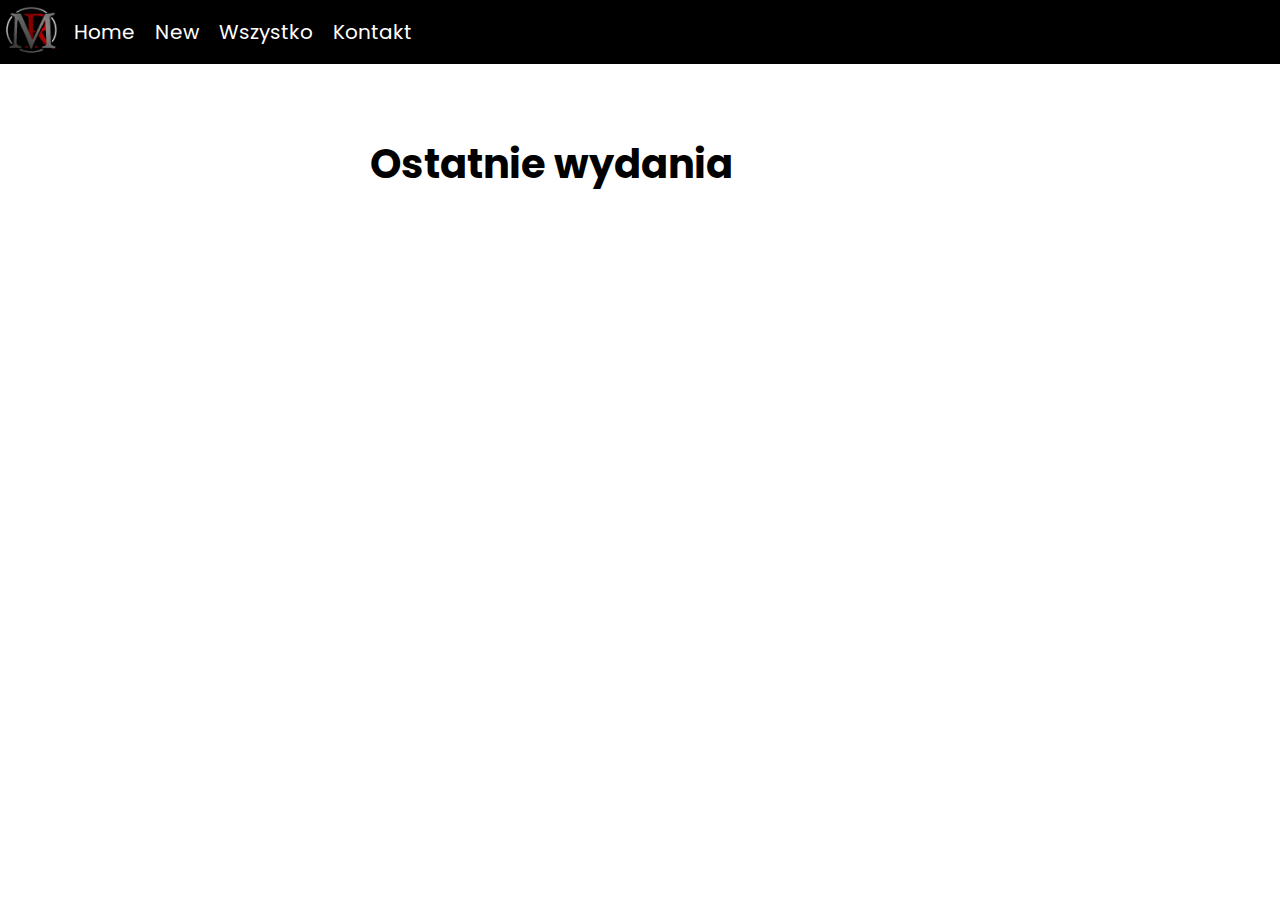
==== Responsive2/home.html @ d7c374b6 "Add files via upload" ====
<!DOCTYPE html>
<html lang="pl">
<head>
    <meta charset="UTF-8">
    <meta name="viewport" content="width=device-width, initial-scale=1.0">
    <script src="https://kit.fontawesome.com/79567c787a.js" crossorigin="anonymous"></script>
    <link rel="preconnect" href="https://fonts.googleapis.com">
<link rel="preconnect" href="https://fonts.gstatic.com" crossorigin>
<link href="https://fonts.googleapis.com/css2?family=Poppins&display=swap" rel="stylesheet">
<link href="https://fonts.googleapis.com/css2?family=Rubik+Wet+Paint&display=swap" rel="stylesheet">
<link href="https://fonts.googleapis.com/css2?family=Delicious+Handrawn&display=swap" rel="stylesheet">
    <link rel="stylesheet" href="style-home.css">
    <title>Responsywny sklep</title>
</head>

<body>

    <div class="menu">
        <img src="mr1.png" alt="">
         <a href="#">Home</a>
         <a href="index.html">New</a>
         <a href="#">Wszystko</a>
         <a href="kontakt.html">Kontakt</a>
    </div>

    <img class="img-baner" src="https://cdn.shopify.com/s/files/1/0620/0229/9104/files/streetwear-banner_1400x.png?v=1647251520" alt="">

    <div class="wrapper">
    
        <div class="last_products">
            <h2>Ostatnie wydania</h2>
        </div>
     
    <div class="products">
        <div class="item1">
            <img class="img-products" src="https://cdn.shopify.com/s/files/1/0554/5033/7485/files/5_8_720x885.png?v=1686964062" alt="">
        </div>
       
        <div class="item1">
            <img class="img-products" src="https://cdn.shopify.com/s/files/1/0554/5033/7485/files/4_7_720x885.png?v=1686962672" alt="">
        </div>
        <div class="item1">
            <img class="img-products" src="https://cdn.shopify.com/s/files/1/0554/5033/7485/files/16_720x885.png?v=1686964094" alt="">
            <p></p>
        </div>
        <div class="item1">
            <img class="img-products" src="https://cdn.shopify.com/s/files/1/0554/5033/7485/files/7_4_720x885.png?v=1686963651" alt="">
            <p></p>
        </div>
        <div class="item1">
            <img class="img-products" src="https://cdn.shopify.com/s/files/1/0554/5033/7485/files/IMG_5268_720x885.png?v=1687029433" alt="">
            <p></p>
        </div>
        <div class="item1">
            <img class="img-products" src="https://cdn.shopify.com/s/files/1/0554/5033/7485/files/IMG_5268_720x885.png?v=1687029433" alt="">
            <p></p>
        </div>
    </div>

</div>
    
</body>
</html>
---- Responsive2/style-home.css ----
*
{
    margin: 0;
    padding: 0;
}
.wrapper
{
    width: 100%;
}
.menu
{
    display: flex;
    width: 100%;
    background-color: rgb(0, 0, 0);
    align-items: center;
}
.menu img
{
    width: 5%;
}
.menu a
{
    text-decoration: none;
    font-size: 20px;
    padding-left: 10px;
    padding-right: 10px;
    color: rgb(255, 255, 255);
    font-family: 'Poppins', sans-serif;
}
.menu a:hover
{
    color: brown;
    transition: 0.4s;
}
.img-baner
{
    display: none;

}
.last_products
{
    width: 100%;
}
.last_products h2
{
    font-size: 40px;
    color: black;
    font-family: 'Poppins', sans-serif;
    padding: 40px 30px 30px;
}
.products
{
    width: 100%;
    display: inline-grid;
    grid-template-columns: auto auto ;
}
.item1
{
    width: 100%;
}
.item1 a
{
    font-size: 16px;
    color: black;
    font-family: 'Poppins', sans-serif;
    padding: 20px 40px 0px;
}
.img-products
{
    width: 100%;
}
@media only screen and (min-width: 500px)
{
    .img-baner
{
    display: block;
    width: 100%;
    padding-bottom: 30px;
}
.wrapper
{
    width: 600px;
    margin: 0 auto;
}
}
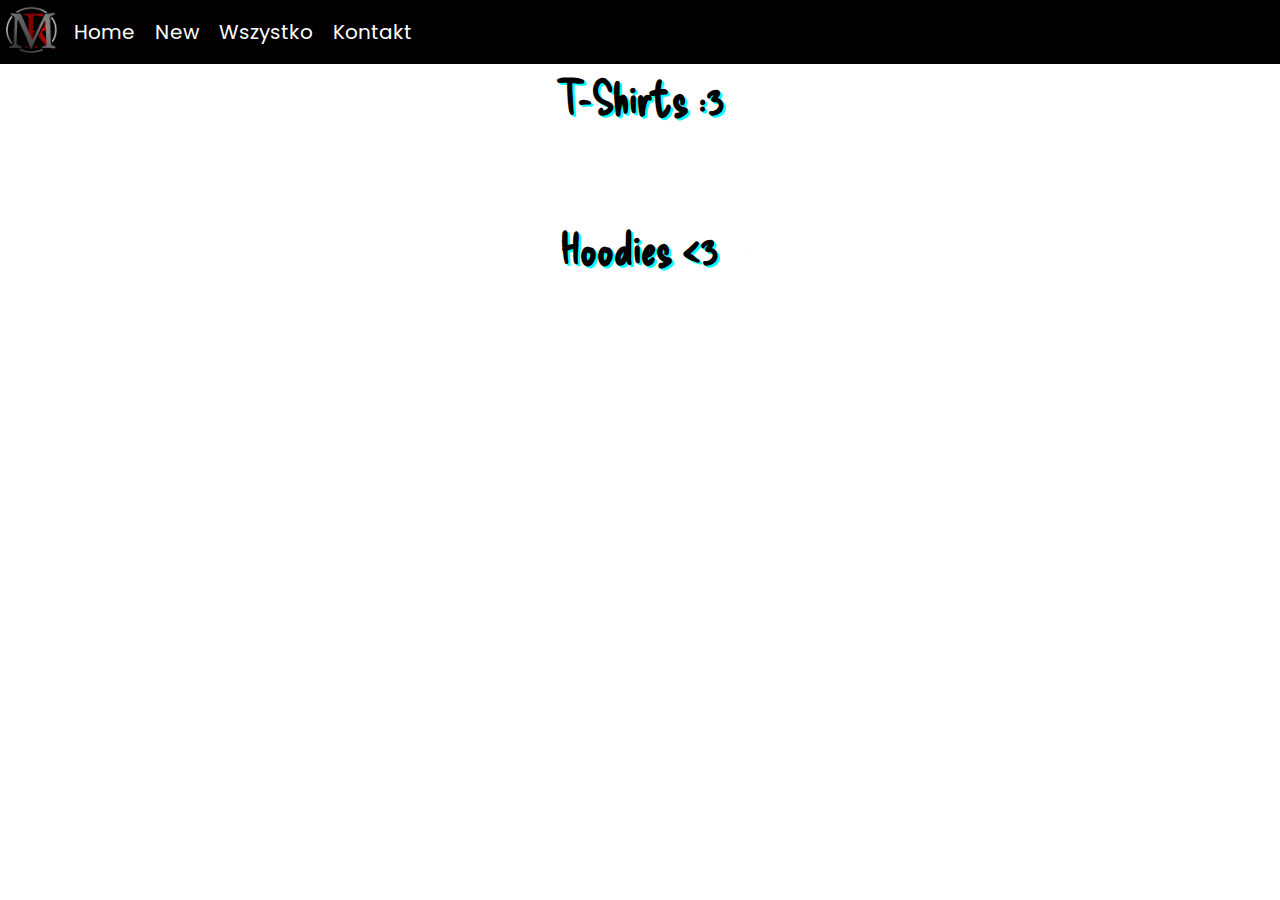
==== commit ba16057e: "Add files via upload" ====
--- a/Responsive2/home.html
+++ b/Responsive2/home.html
@@ -27,8 +27,8 @@
 
     <div class="wrapper">
     
-        <div class="last_products">
-            <h2>Ostatnie wydania</h2>
+        <div class="kategoria">
+            <h2>T-Shirts :3</h2>
         </div>
      
     <div class="products">
@@ -47,8 +47,14 @@
             <img class="img-products" src="https://cdn.shopify.com/s/files/1/0554/5033/7485/files/7_4_720x885.png?v=1686963651" alt="">
             <p></p>
         </div>
+    </div>
+
+    <div class="kategoria">
+        <h2>Hoodies <3</h2>
+    </div>
+    <div class="products">
         <div class="item1">
-            <img class="img-products" src="https://cdn.shopify.com/s/files/1/0554/5033/7485/files/IMG_5268_720x885.png?v=1687029433" alt="">
+            <img class="img-products" src="https://cdn.shopify.com/s/files/1/0554/5033/7485/files/IMG_5252_720x885.png?v=1687029244" alt="">
             <p></p>
         </div>
         <div class="item1">
--- a/Responsive2/style-home.css
+++ b/Responsive2/style-home.css
@@ -9,6 +9,7 @@
 }
 .menu
 {
+    position: fixed;
     display: flex;
     width: 100%;
     background-color: rgb(0, 0, 0);
@@ -37,16 +38,18 @@
     display: none;
 
 }
-.last_products
+.kategoria
 {
     width: 100%;
+    text-align: center;
 }
-.last_products h2
+.kategoria h2
 {
-    font-size: 40px;
+    font-size: 45px;
     color: black;
-    font-family: 'Poppins', sans-serif;
-    padding: 40px 30px 30px;
+    font-family: 'Delicious Handrawn', cursive;
+    padding: 40px 0px 20px;
+    text-shadow: 2px 2px 0px aqua;
 }
 .products
 {
@@ -57,13 +60,6 @@
 .item1
 {
     width: 100%;
-}
-.item1 a
-{
-    font-size: 16px;
-    color: black;
-    font-family: 'Poppins', sans-serif;
-    padding: 20px 40px 0px;
 }
 .img-products
 {
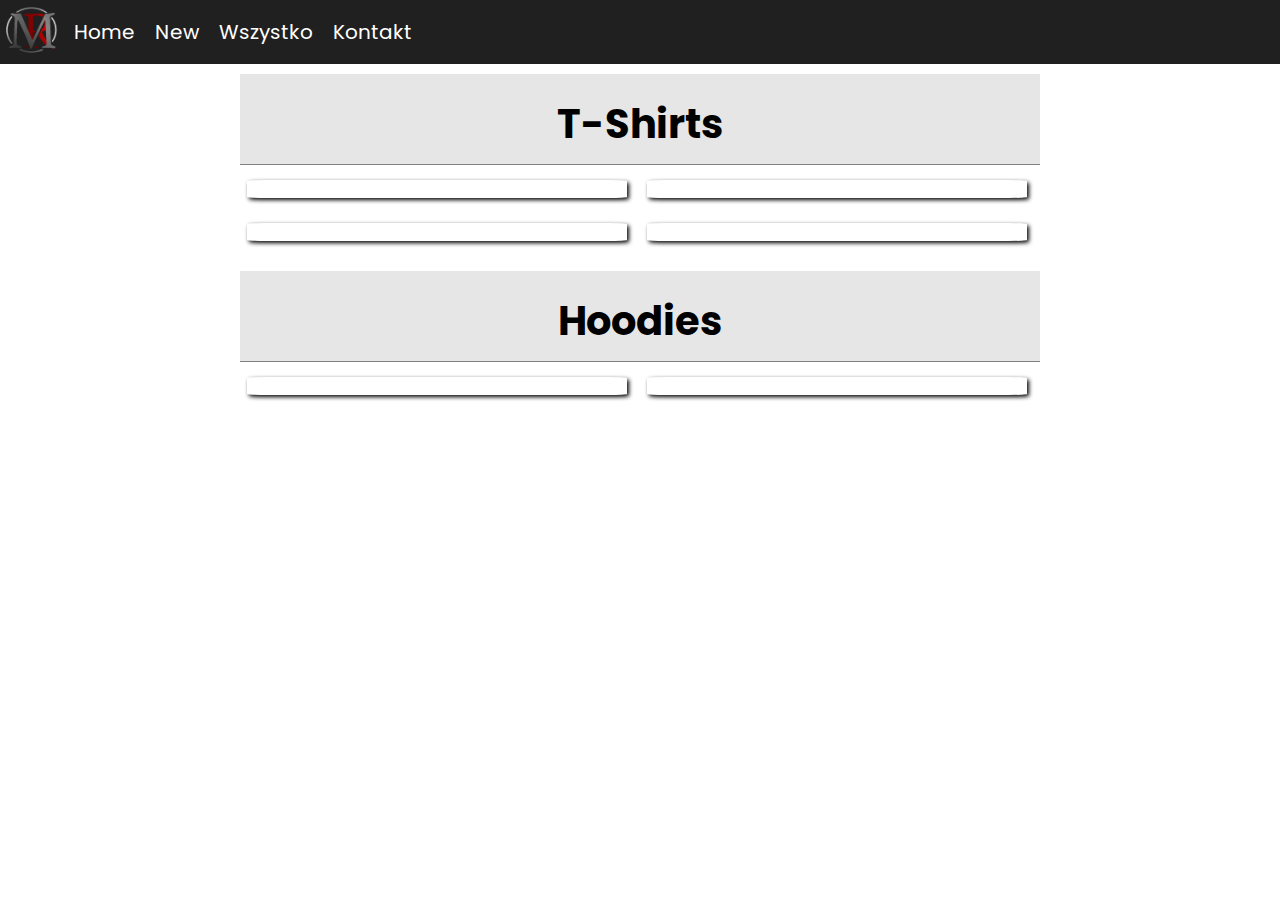
==== commit a79030a8: "Add files via upload" ====
--- a/Responsive2/home.html
+++ b/Responsive2/home.html
@@ -23,43 +23,40 @@
          <a href="kontakt.html">Kontakt</a>
     </div>
 
-    <img class="img-baner" src="https://cdn.shopify.com/s/files/1/0620/0229/9104/files/streetwear-banner_1400x.png?v=1647251520" alt="">
 
     <div class="wrapper">
     
+        <img class="img-home" src="https://static.vecteezy.com/system/resources/previews/009/169/587/non_2x/illustration-of-letter-graphics-world-wide-creative-clothing-for-street-style-tshirt-design-hoodies-etc-vector.jpg" alt="">
+
         <div class="kategoria">
-            <h2>T-Shirts :3</h2>
+            <h2>T-Shirts</h2>
         </div>
      
     <div class="products">
         <div class="item1">
-            <img class="img-products" src="https://cdn.shopify.com/s/files/1/0554/5033/7485/files/5_8_720x885.png?v=1686964062" alt="">
+            <img class="img-products" src="https://cdn.shopify.com/s/files/1/0554/5033/7485/files/5_8_720x885.png?v=1686964062" alt="" title="Wake Up To Reality T-Shirt">
         </div>
        
         <div class="item1">
-            <img class="img-products" src="https://cdn.shopify.com/s/files/1/0554/5033/7485/files/4_7_720x885.png?v=1686962672" alt="">
+            <img class="img-products" src="https://cdn.shopify.com/s/files/1/0554/5033/7485/files/4_7_720x885.png?v=1686962672" alt="" title="Beastmode T-Shirt">
         </div>
         <div class="item1">
-            <img class="img-products" src="https://cdn.shopify.com/s/files/1/0554/5033/7485/files/16_720x885.png?v=1686964094" alt="">
-            <p></p>
+            <img class="img-products" src="https://cdn.shopify.com/s/files/1/0554/5033/7485/files/16_720x885.png?v=1686964094" alt="" title="Dragon Boss T-Shirt">
         </div>
         <div class="item1">
-            <img class="img-products" src="https://cdn.shopify.com/s/files/1/0554/5033/7485/files/7_4_720x885.png?v=1686963651" alt="">
-            <p></p>
+            <img class="img-products" src="https://cdn.shopify.com/s/files/1/0554/5033/7485/files/7_4_720x885.png?v=1686963651" alt=""  title="Nyusekai T-Shirt">
         </div>
     </div>
 
     <div class="kategoria">
-        <h2>Hoodies <3</h2>
+        <h2>Hoodies</h2>
     </div>
     <div class="products">
         <div class="item1">
             <img class="img-products" src="https://cdn.shopify.com/s/files/1/0554/5033/7485/files/IMG_5252_720x885.png?v=1687029244" alt="">
-            <p></p>
         </div>
         <div class="item1">
             <img class="img-products" src="https://cdn.shopify.com/s/files/1/0554/5033/7485/files/IMG_5268_720x885.png?v=1687029433" alt="">
-            <p></p>
         </div>
     </div>
 
--- a/Responsive2/style-home.css
+++ b/Responsive2/style-home.css
@@ -12,7 +12,7 @@
     position: fixed;
     display: flex;
     width: 100%;
-    background-color: rgb(0, 0, 0);
+    background-color: rgb(32, 32, 32);
     align-items: center;
 }
 .menu img
@@ -38,18 +38,25 @@
     display: none;
 
 }
+.img-home
+{
+    width: 100%;
+    padding: 50px 0px 0px;
+}
 .kategoria
 {
     width: 100%;
-    text-align: center;
 }
 .kategoria h2
 {
-    font-size: 45px;
+    font-size: 40px;
     color: black;
-    font-family: 'Delicious Handrawn', cursive;
-    padding: 40px 0px 20px;
-    text-shadow: 2px 2px 0px aqua;
+    font-family: 'Poppins', sans-serif;
+    text-align: center;
+    margin-top: 20px;
+    padding: 20px 0px 10px;
+    border-bottom: 1px solid grey;
+    background-color: rgb(230, 230, 230);
 }
 .products
 {
@@ -59,13 +66,22 @@
 }
 .item1
 {
-    width: 100%;
+    width: 95%;
+    box-shadow: 2px 2px 4px black;
+    border-radius: 5%;
+    margin: 15px 7px 10px;
+    cursor: pointer;
 }
 .img-products
 {
     width: 100%;
 }
-@media only screen and (min-width: 500px)
+.img-products:hover
+{
+    transform: scale(0.9);
+    transition: 0.5s;
+}
+@media only screen and (min-width: 800px)
 {
     .img-baner
 {
@@ -75,7 +91,7 @@
 }
 .wrapper
 {
-    width: 600px;
+    width: 800px;
     margin: 0 auto;
 }
 }